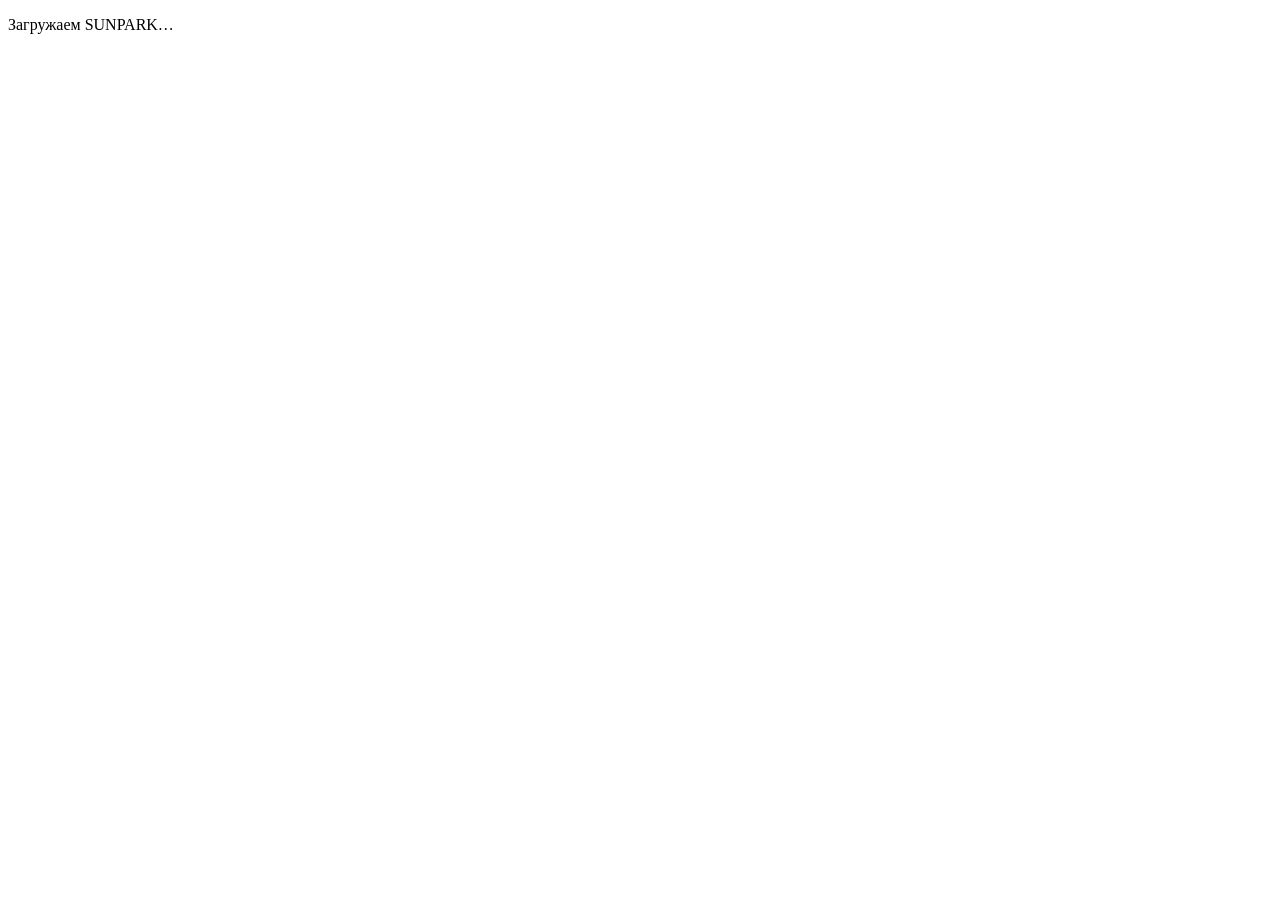
==== ui/app/index.html @ 121c4280 "Simplify Sunpark navigation and fix legacy inbox loading" ====
<!doctype html>
<html lang="ru"><head><meta charset="utf-8"><meta name="viewport" content="width=device-width,initial-scale=1,viewport-fit=cover"><meta name="color-scheme" content="light dark"><title>Sunpark</title><link rel="stylesheet" href="/app/style.css"><script src="https://telegram.org/js/telegram-web-app.js"></script><script src="/app/app.js" defer></script></head>
<body>
<p id="status" class="status app-status" role="status" aria-live="polite">Загружаем SUNPARK…</p>
<main id="app-shell" class="app-shell" hidden>
<nav id="view-back" class="view-back" aria-label="Возврат" hidden><button id="native-back" class="back-link" type="button"><span class="icon" data-icon="arrow-left" aria-hidden="true"></span><span id="view-back-label">Назад</span></button></nav>
<section id="home-view" class="home-view">
<div class="complex-intro"><img class="complex-leaf" src="__HERO_DATA_URL__" alt="" aria-hidden="true"><h1>Sunpark</h1><p>Четыре направления отдыха<br>на Суздальском озере</p></div>
<section class="home-services" aria-labelledby="home-services-title"><h2 id="home-services-title">Выберите направление</h2><div id="home-services" class="direction-grid"></div></section>
</section>
<section id="service-view" class="service-view" hidden></section>
<section id="menu-view" hidden>
<button id="back-to-sections" class="back-link menu-back" type="button"><span class="icon" data-icon="arrow-left" aria-hidden="true"></span><span id="menu-back-label">К ресторану</span></button>
<label id="menu-search" class="search"><span class="icon" data-icon="magnifying-glass" aria-hidden="true"></span><input id="search" type="search" placeholder="Найти блюдо или напиток" autocomplete="off" aria-label="Поиск по меню"></label>
<section id="menu-hub"><h2 class="page-title">Меню ресторана</h2><nav id="groups" class="group-tabs" aria-label="Части меню"></nav><p class="catalog-hint">Выберите раздел</p><nav id="categories" class="category-grid" aria-label="Разделы меню"></nav></section>
<section id="catalog-view" hidden><h2 id="section-title" class="page-title"><span>Меню</span></h2><p id="catalog-hint" class="catalog-hint">Нажмите на блюдо, чтобы посмотреть состав</p><div id="items" class="items"></div><p id="category-footer" class="category-footer"></p></section>
</section>
      <section id="cart-view" aria-labelledby="cart-title" hidden>
        <button id="cart-back" class="back-link" type="button"><span class="icon" data-icon="arrow-left" aria-hidden="true"></span>К меню</button>
        <h2 id="cart-title" class="ruled-title"><span>Ваша корзина</span></h2>
        <div id="cart-summary" class="cart-summary"><span id="cart-count"></span><strong id="cart-total"></strong></div>
        <p id="cart-empty" class="status" hidden>Корзина пока пуста. Выберите блюдо в меню и нажмите «Добавить в корзину».</p>
        <p id="cart-hint" class="catalog-hint">Нажмите на позицию, чтобы изменить количество или удалить её.</p>
        <div id="cart-items" class="cart-items"></div>
        <p id="cart-price-note" class="catalog-hint" hidden></p>
        <p class="catalog-hint cart-order-note">Для заказа покажите корзину официанту.</p>
        <button id="cart-clear" class="secondary-button" type="button">Очистить корзину</button>
        <div id="cart-clear-confirm" class="clear-confirm" hidden>
          <p>Удалить все выбранные позиции?</p>
          <div class="confirm-actions"><button id="cart-clear-yes" class="secondary-button" type="button">Да, очистить</button><button id="cart-clear-no" class="secondary-button" type="button">Отмена</button></div>
        </div>
      </section>

<section id="native-view" class="native-view" aria-live="polite" hidden><div id="native-content"></div></section>
<section id="flow-view" hidden><button id="flow-back" class="back-link"><span class="icon" data-icon="arrow-left" aria-hidden="true"></span>На главную</button><div id="flow-cards" class="flow-cards"></div><form id="flow-form" class="flow-form" hidden><label id="flow-label" for="flow-input"></label><p id="flow-progress" class="catalog-hint"></p><input id="flow-input" autocomplete="off"><textarea id="flow-textarea" rows="4" hidden></textarea><button id="flow-submit" class="primary-button" type="submit">Продолжить</button></form></section>
<section id="inbox-view" hidden><h2 class="page-title">Сообщения</h2><div id="inbox-scope" class="group-tabs"><button data-scope="guest" aria-pressed="true">Мои обращения</button><button data-scope="staff" aria-pressed="false">Заявки гостей</button></div><div id="inbox-list"></div><button id="inbox-reload" class="secondary-button">Обновить список</button></section>
<section id="chat-view" class="chat-view" hidden><div class="chat-heading"><button id="chat-back" class="icon-button" aria-label="К сообщениям"><span class="icon" data-icon="arrow-left" aria-hidden="true"></span></button><div><h2 id="chat-title" class="page-title"></h2><p id="chat-subtitle"></p></div></div><details id="chat-details"><summary id="chat-summary"></summary><div id="chat-details-body"></div></details><p id="chat-status" hidden></p><div id="chat-actions" class="chat-actions"></div><div id="chat-log" class="chat-log" role="log" aria-label="История переписки" aria-live="polite"></div><button id="chat-new" class="chat-new" type="button" hidden>Новые сообщения</button><p id="chat-readonly" class="catalog-hint" hidden></p><form id="chat-form" class="chat-form"><div id="chat-attachment" class="attachment-chip" hidden></div><div class="chat-compose"><button id="attach-button" class="icon-button" type="button" aria-label="Прикрепить фото или PDF"><span class="icon" data-icon="paperclip" aria-hidden="true"></span></button><textarea id="chat-input" placeholder="Сообщение…" rows="1" maxlength="3500" aria-label="Текст сообщения"></textarea><button id="chat-send" class="icon-button" type="submit" aria-label="Отправить сообщение"><span class="icon" data-icon="paper-plane-tilt" aria-hidden="true"></span></button></div><input id="chat-file" type="file" accept="image/jpeg,image/png,application/pdf" hidden></form></section>
<section id="more-view" hidden><h2 class="page-title">Управление</h2><div id="more-actions"></div></section>
</main>
<nav id="app-nav" class="app-nav" aria-label="Главная навигация" hidden><button data-view="home" aria-current="page"><span class="icon" data-icon="house" aria-hidden="true"></span><span>Главная</span></button><button data-view="inbox"><span class="icon" data-icon="chat-circle" aria-hidden="true"></span><span>Сообщения</span></button></nav>
<button id="cart-launcher" class="cart-launcher" hidden><span><span class="icon" data-icon="shopping-bag" aria-hidden="true"></span>Корзина <span id="cart-badge" class="cart-badge" hidden></span></span><strong id="cart-launcher-total">0 ₽</strong></button><div id="cart-toast" class="cart-toast" role="status" aria-live="polite" hidden></div>
  <dialog id="picker-dialog" class="picker-dialog" aria-labelledby="picker-title"><div id="picker-content"></div></dialog>
  <dialog id="dish-dialog" aria-labelledby="dish-name">
    <button id="close-dialog" class="close-dialog" type="button" aria-label="Закрыть состав"><span class="icon" data-icon="x" aria-hidden="true"></span></button>
    <p id="dish-section" class="dish-section"></p>
    <h2 id="dish-name"></h2>
    <p id="dish-price" class="dish-price"></p>
    <fieldset id="dish-options" class="dish-options" hidden><legend>Выберите вариант</legend><div id="dish-option-list"></div></fieldset>
    <div class="detail-rule"></div>
    <h3>Состав и подача</h3>
    <p id="dish-description" class="dish-description"></p>
    <p id="dish-footer" class="dish-footer"></p>
    <div id="dish-quantity" class="dish-quantity" hidden><span>Количество</span><div class="quantity-controls"><button id="quantity-minus" type="button" aria-label="Уменьшить количество">−</button><output id="quantity-value" aria-live="polite">1</output><button id="quantity-plus" type="button" aria-label="Увеличить количество">+</button></div></div>
    <button id="dish-add" class="primary-button" type="button">Добавить в корзину</button>
    <button id="dish-remove" class="secondary-button" type="button" hidden>Удалить из корзины</button>
    <button id="back-to-menu" class="text-button" type="button">Вернуться к меню</button>
  </dialog>
</body></html>
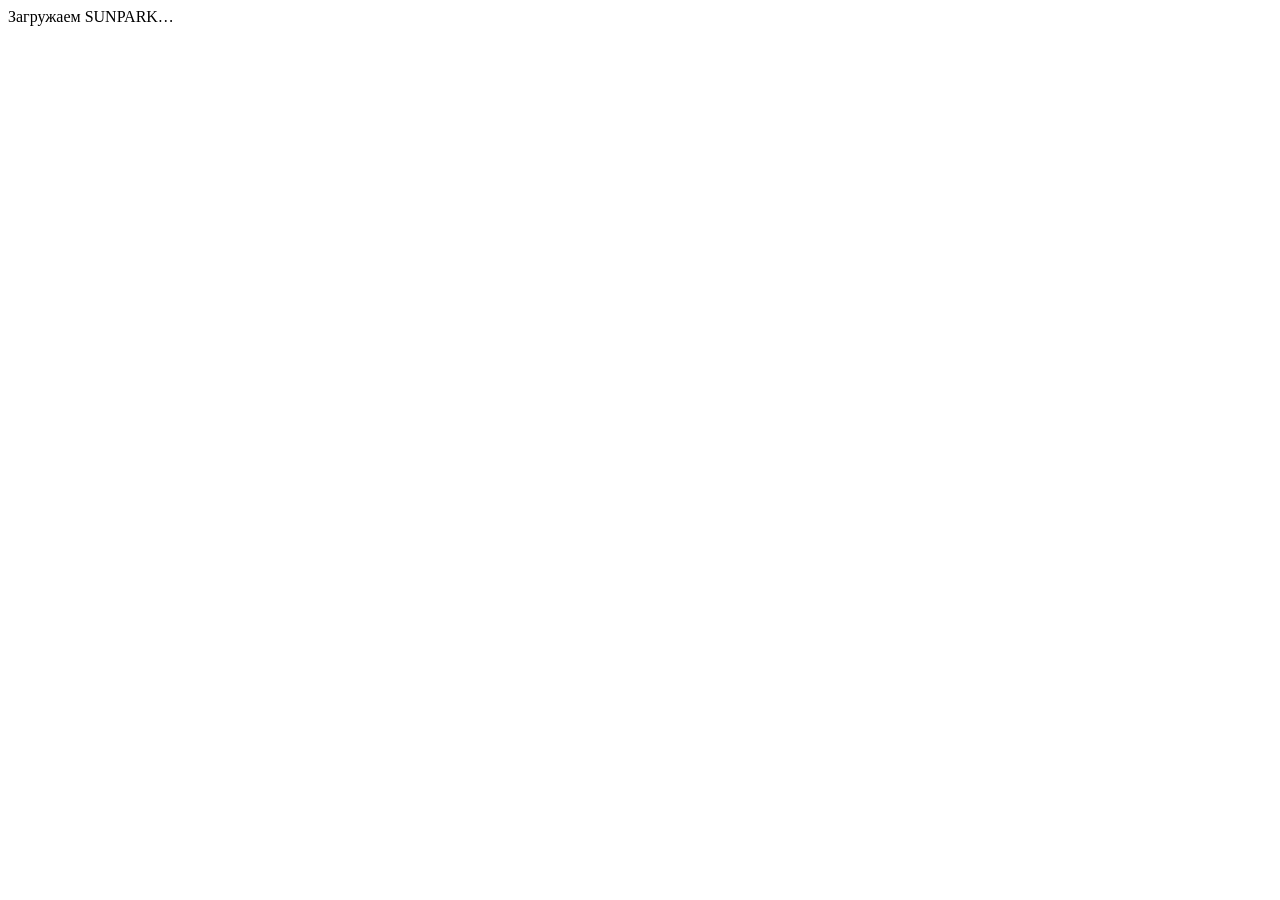
==== commit af159a5e: "Redesign restaurant actions and keep long-open Mini App sessions working" ====
--- a/ui/app/index.html
+++ b/ui/app/index.html
@@ -1,7 +1,7 @@
 <!doctype html>
 <html lang="ru"><head><meta charset="utf-8"><meta name="viewport" content="width=device-width,initial-scale=1,viewport-fit=cover"><meta name="color-scheme" content="light dark"><title>Sunpark</title><link rel="stylesheet" href="/app/style.css"><script src="https://telegram.org/js/telegram-web-app.js"></script><script src="/app/app.js" defer></script></head>
 <body>
-<p id="status" class="status app-status" role="status" aria-live="polite">Загружаем SUNPARK…</p>
+<div id="status" class="status app-status" role="status" aria-live="polite">Загружаем SUNPARK…</div>
 <main id="app-shell" class="app-shell" hidden>
 <nav id="view-back" class="view-back" aria-label="Возврат" hidden><button id="native-back" class="back-link" type="button"><span class="icon" data-icon="arrow-left" aria-hidden="true"></span><span id="view-back-label">Назад</span></button></nav>
 <section id="home-view" class="home-view">
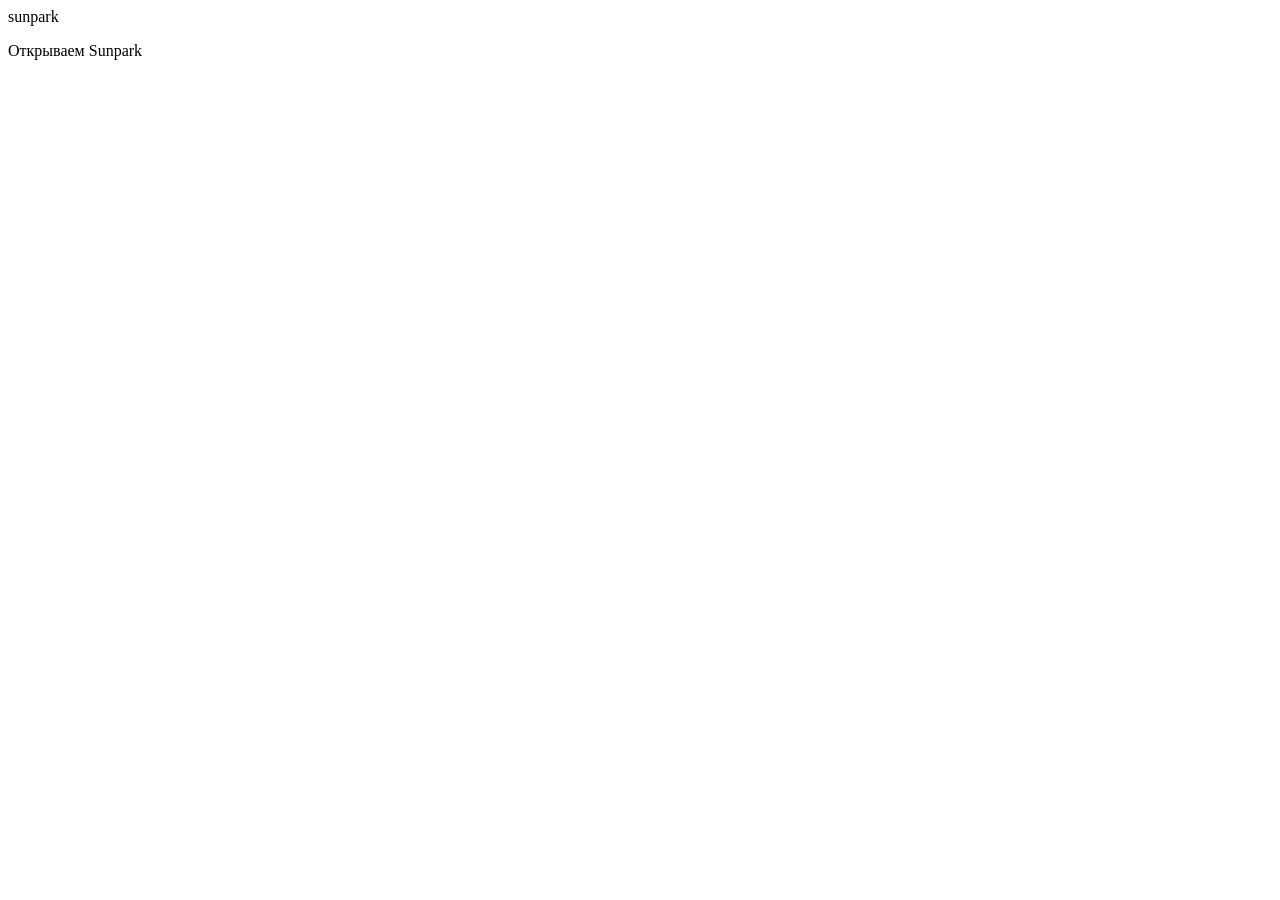
==== commit e6b6722f: "Restore the original header art and add branded request loading states" ====
--- a/ui/app/index.html
+++ b/ui/app/index.html
@@ -1,30 +1,33 @@
 <!doctype html>
-<html lang="ru"><head><meta charset="utf-8"><meta name="viewport" content="width=device-width,initial-scale=1,viewport-fit=cover"><meta name="color-scheme" content="light dark"><title>Sunpark</title><link rel="stylesheet" href="/app/style.css"><script src="https://telegram.org/js/telegram-web-app.js"></script><script src="/app/app.js" defer></script></head>
+<html lang="ru"><head><meta charset="utf-8"><meta name="viewport" content="width=device-width,initial-scale=1,viewport-fit=cover"><meta name="color-scheme" content="light dark"><title>Sunpark</title><link rel="stylesheet" href="/app/style.css"><script src="https://telegram.org/js/telegram-web-app.js" defer></script><script src="/app/app.js" defer></script></head>
 <body>
-<div id="status" class="status app-status" role="status" aria-live="polite">Загружаем SUNPARK…</div>
+<div id="status" class="status app-status" role="status" aria-live="polite" aria-busy="true" data-loading="boot"><div class="boot-loader"><span class="loading-brand" aria-hidden="true">sunpark</span><span class="icon loading-wave" data-icon="waves" aria-hidden="true"></span><p class="loading-label">Открываем Sunpark</p></div></div>
 <main id="app-shell" class="app-shell" hidden>
 <nav id="view-back" class="view-back" aria-label="Возврат" hidden><button id="native-back" class="back-link" type="button"><span class="icon" data-icon="arrow-left" aria-hidden="true"></span><span id="view-back-label">Назад</span></button></nav>
 <section id="home-view" class="home-view">
-<div class="complex-intro"><img class="complex-leaf" src="__HERO_DATA_URL__" alt="" aria-hidden="true"><h1>Sunpark</h1><p>Четыре направления отдыха<br>на Суздальском озере</p></div>
-<section class="home-services" aria-labelledby="home-services-title"><h2 id="home-services-title">Выберите направление</h2><div id="home-services" class="direction-grid"></div></section>
+<div class="complex-intro"><img class="complex-leaf" src="__HERO_DATA_URL__" alt="" aria-hidden="true"><h1>sunpark</h1><p>Отдых на Суздальском озере</p></div>
+<section class="home-services" aria-labelledby="home-services-title"><h2 id="home-services-title">Выберите свой отдых</h2><div id="home-services" class="direction-grid"></div></section>
+<footer id="home-location" class="home-location"></footer>
 </section>
 <section id="service-view" class="service-view" hidden></section>
 <section id="menu-view" hidden>
 <button id="back-to-sections" class="back-link menu-back" type="button"><span class="icon" data-icon="arrow-left" aria-hidden="true"></span><span id="menu-back-label">К ресторану</span></button>
+<section id="menu-hub"><h2 class="page-title">Меню ресторана</h2>
 <label id="menu-search" class="search"><span class="icon" data-icon="magnifying-glass" aria-hidden="true"></span><input id="search" type="search" placeholder="Найти блюдо или напиток" autocomplete="off" aria-label="Поиск по меню"></label>
-<section id="menu-hub"><h2 class="page-title">Меню ресторана</h2><nav id="groups" class="group-tabs" aria-label="Части меню"></nav><p class="catalog-hint">Выберите раздел</p><nav id="categories" class="category-grid" aria-label="Разделы меню"></nav></section>
-<section id="catalog-view" hidden><h2 id="section-title" class="page-title"><span>Меню</span></h2><p id="catalog-hint" class="catalog-hint">Нажмите на блюдо, чтобы посмотреть состав</p><div id="items" class="items"></div><p id="category-footer" class="category-footer"></p></section>
+<nav id="groups" class="group-tabs" aria-label="Части меню"></nav><nav id="categories" class="category-rail" aria-label="Разделы меню"></nav>
+<section id="catalog-view"><h3 id="section-title" class="page-title"><span>Меню</span></h3><p id="catalog-hint" class="catalog-hint" hidden></p><div id="items" class="items"></div><p id="category-footer" class="category-footer"></p></section></section>
 </section>
       <section id="cart-view" aria-labelledby="cart-title" hidden>
         <button id="cart-back" class="back-link" type="button"><span class="icon" data-icon="arrow-left" aria-hidden="true"></span>К меню</button>
-        <h2 id="cart-title" class="ruled-title"><span>Ваша корзина</span></h2>
+        <h2 id="cart-title" class="ruled-title" tabindex="-1"><span>Ваш предзаказ</span></h2>
         <div id="cart-summary" class="cart-summary"><span id="cart-count"></span><strong id="cart-total"></strong></div>
-        <p id="cart-empty" class="status" hidden>Корзина пока пуста. Выберите блюдо в меню и нажмите «Добавить в корзину».</p>
-        <p id="cart-hint" class="catalog-hint">Нажмите на позицию, чтобы изменить количество или удалить её.</p>
+        <p id="cart-empty" class="status" hidden>Пока ничего не выбрано. Добавьте блюда из меню.</p>
+        <p id="cart-hint" class="catalog-hint">Блюда оплачиваются при оформлении</p>
         <div id="cart-items" class="cart-items"></div>
         <p id="cart-price-note" class="catalog-hint" hidden></p>
-        <p class="catalog-hint cart-order-note">Для заказа покажите корзину официанту.</p>
-        <button id="cart-clear" class="secondary-button" type="button">Очистить корзину</button>
+        <p class="catalog-hint cart-order-note">После оплаты появится QR. Стол назначит официант при посадке.</p>
+        <button id="preorder-checkout" class="primary-button" type="button">Указать время прихода</button>
+        <button id="cart-clear" class="secondary-button" type="button">Очистить список</button>
         <div id="cart-clear-confirm" class="clear-confirm" hidden>
           <p>Удалить все выбранные позиции?</p>
           <div class="confirm-actions"><button id="cart-clear-yes" class="secondary-button" type="button">Да, очистить</button><button id="cart-clear-no" class="secondary-button" type="button">Отмена</button></div>
@@ -36,8 +39,9 @@
 <section id="inbox-view" hidden><h2 class="page-title">Сообщения</h2><div id="inbox-scope" class="group-tabs"><button data-scope="guest" aria-pressed="true">Мои обращения</button><button data-scope="staff" aria-pressed="false">Заявки гостей</button></div><div id="inbox-list"></div><button id="inbox-reload" class="secondary-button">Обновить список</button></section>
 <section id="chat-view" class="chat-view" hidden><div class="chat-heading"><button id="chat-back" class="icon-button" aria-label="К сообщениям"><span class="icon" data-icon="arrow-left" aria-hidden="true"></span></button><div><h2 id="chat-title" class="page-title"></h2><p id="chat-subtitle"></p></div></div><details id="chat-details"><summary id="chat-summary"></summary><div id="chat-details-body"></div></details><p id="chat-status" hidden></p><div id="chat-actions" class="chat-actions"></div><div id="chat-log" class="chat-log" role="log" aria-label="История переписки" aria-live="polite"></div><button id="chat-new" class="chat-new" type="button" hidden>Новые сообщения</button><p id="chat-readonly" class="catalog-hint" hidden></p><form id="chat-form" class="chat-form"><div id="chat-attachment" class="attachment-chip" hidden></div><div class="chat-compose"><button id="attach-button" class="icon-button" type="button" aria-label="Прикрепить фото или PDF"><span class="icon" data-icon="paperclip" aria-hidden="true"></span></button><textarea id="chat-input" placeholder="Сообщение…" rows="1" maxlength="3500" aria-label="Текст сообщения"></textarea><button id="chat-send" class="icon-button" type="submit" aria-label="Отправить сообщение"><span class="icon" data-icon="paper-plane-tilt" aria-hidden="true"></span></button></div><input id="chat-file" type="file" accept="image/jpeg,image/png,application/pdf" hidden></form></section>
 <section id="more-view" hidden><h2 class="page-title">Управление</h2><div id="more-actions"></div></section>
+<section id="concept-view" class="concept-view" hidden><button id="concept-back" class="back-link" type="button"><span class="icon" data-icon="arrow-left" aria-hidden="true"></span>Назад</button><div id="concept-content" aria-live="polite"></div></section>
 </main>
-<nav id="app-nav" class="app-nav" aria-label="Главная навигация" hidden><button data-view="home" aria-current="page"><span class="icon" data-icon="house" aria-hidden="true"></span><span>Главная</span></button><button data-view="inbox"><span class="icon" data-icon="chat-circle" aria-hidden="true"></span><span>Сообщения</span></button></nav>
+<nav id="app-nav" class="app-nav" aria-label="Главная навигация" hidden><button data-view="home" aria-current="page"><span class="icon" data-icon="house" aria-hidden="true"></span><span>Главная</span></button><button data-view="plans"><span class="icon" data-icon="calendar-blank" aria-hidden="true"></span><span>Мои планы</span></button><button data-view="inbox"><span class="icon" data-icon="chat-circle" aria-hidden="true"></span><span>Сообщения</span></button></nav>
 <button id="cart-launcher" class="cart-launcher" hidden><span><span class="icon" data-icon="shopping-bag" aria-hidden="true"></span>Корзина <span id="cart-badge" class="cart-badge" hidden></span></span><strong id="cart-launcher-total">0 ₽</strong></button><div id="cart-toast" class="cart-toast" role="status" aria-live="polite" hidden></div>
   <dialog id="picker-dialog" class="picker-dialog" aria-labelledby="picker-title"><div id="picker-content"></div></dialog>
   <dialog id="dish-dialog" aria-labelledby="dish-name">
@@ -51,8 +55,7 @@
     <p id="dish-description" class="dish-description"></p>
     <p id="dish-footer" class="dish-footer"></p>
     <div id="dish-quantity" class="dish-quantity" hidden><span>Количество</span><div class="quantity-controls"><button id="quantity-minus" type="button" aria-label="Уменьшить количество">−</button><output id="quantity-value" aria-live="polite">1</output><button id="quantity-plus" type="button" aria-label="Увеличить количество">+</button></div></div>
-    <button id="dish-add" class="primary-button" type="button">Добавить в корзину</button>
-    <button id="dish-remove" class="secondary-button" type="button" hidden>Удалить из корзины</button>
-    <button id="back-to-menu" class="text-button" type="button">Вернуться к меню</button>
+    <button id="dish-add" class="primary-button" type="button">Добавить в список</button>
+    <button id="dish-remove" class="secondary-button" type="button" hidden>Удалить из списка</button>
   </dialog>
 </body></html>
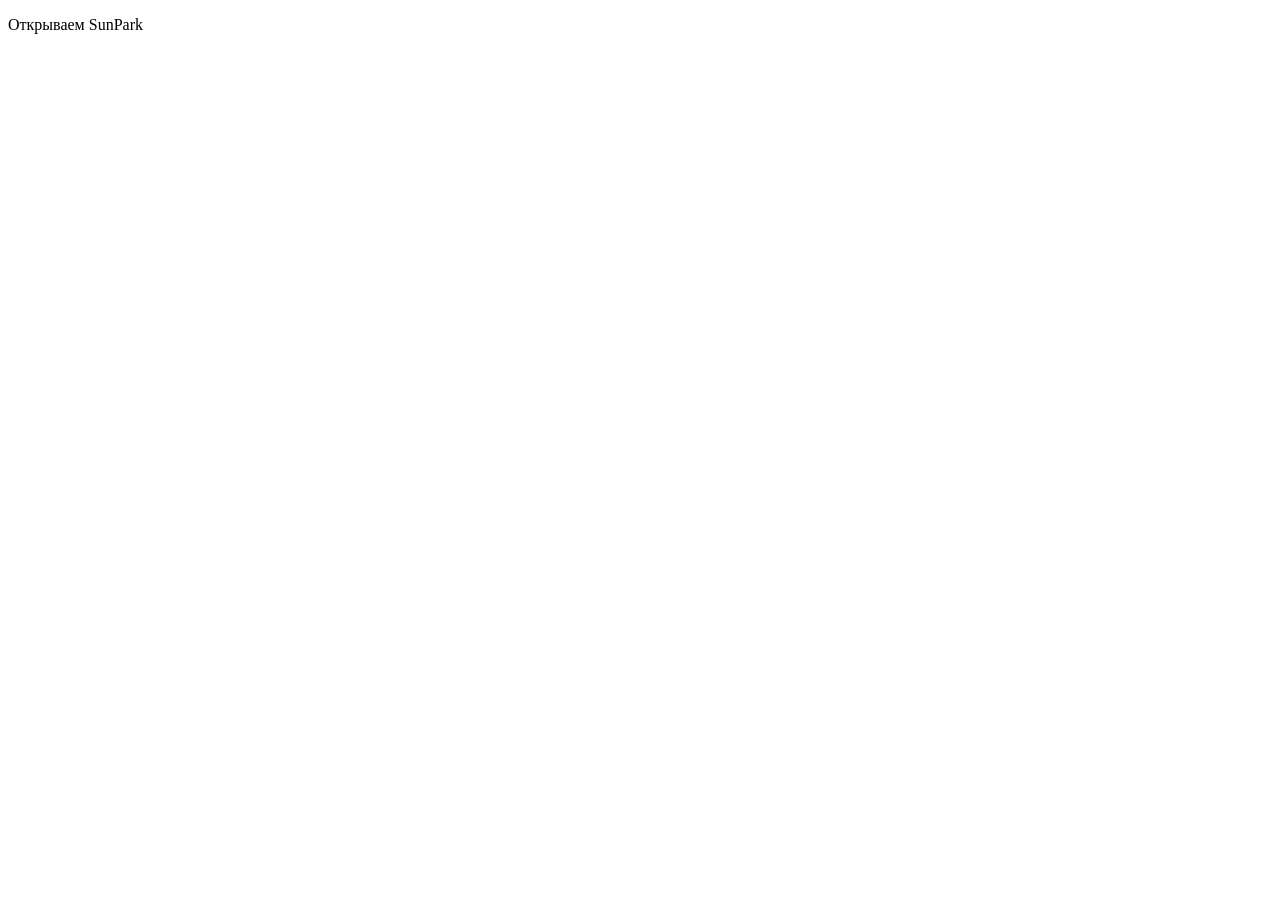
==== commit b86715f9: "Add shared cart quantity controls and SunPark branding" ====
--- a/ui/app/index.html
+++ b/ui/app/index.html
@@ -1,11 +1,11 @@
 <!doctype html>
-<html lang="ru"><head><meta charset="utf-8"><meta name="viewport" content="width=device-width,initial-scale=1,viewport-fit=cover"><meta name="color-scheme" content="light dark"><title>Sunpark</title><link rel="stylesheet" href="/app/style.css"><script src="https://telegram.org/js/telegram-web-app.js" defer></script><script src="/app/app.js" defer></script></head>
+<html lang="ru"><head><meta charset="utf-8"><meta name="viewport" content="width=device-width,initial-scale=1,viewport-fit=cover"><meta name="color-scheme" content="light dark"><title>SunPark</title><link rel="icon" href="/app/logo.svg" type="image/svg+xml"><link rel="stylesheet" href="/app/style.css"><script src="https://telegram.org/js/telegram-web-app.js" defer></script><script src="/app/app.js" defer></script></head>
 <body>
-<div id="status" class="status app-status" role="status" aria-live="polite" aria-busy="true" data-loading="boot"><div class="boot-loader"><span class="loading-brand" aria-hidden="true">sunpark</span><span class="icon loading-wave" data-icon="waves" aria-hidden="true"></span><p class="loading-label">Открываем Sunpark</p></div></div>
+<div id="status" class="status app-status" role="status" aria-live="polite" aria-busy="true" data-loading="boot"><div class="boot-loader"><span class="loading-brand" aria-label="SunPark"><span class="brand-wordmark" aria-hidden="true"></span></span><span class="icon loading-wave" data-icon="waves" aria-hidden="true"></span><p class="loading-label">Открываем SunPark</p></div></div>
 <main id="app-shell" class="app-shell" hidden>
 <nav id="view-back" class="view-back" aria-label="Возврат" hidden><button id="native-back" class="back-link" type="button"><span class="icon" data-icon="arrow-left" aria-hidden="true"></span><span id="view-back-label">Назад</span></button></nav>
 <section id="home-view" class="home-view">
-<div class="complex-intro"><img class="complex-leaf" src="__HERO_DATA_URL__" alt="" aria-hidden="true"><h1>sunpark</h1><p>Отдых на Суздальском озере</p></div>
+<div class="complex-intro"><span class="complex-decoration" aria-hidden="true"><img class="complex-leaf" src="__HERO_DATA_URL__" alt=""></span><h1 aria-label="SunPark"><span class="brand-wordmark" aria-hidden="true"></span></h1><p>Отдых на Суздальском озере</p></div>
 <section class="home-services" aria-labelledby="home-services-title"><h2 id="home-services-title">Выберите свой отдых</h2><div id="home-services" class="direction-grid"></div></section>
 <footer id="home-location" class="home-location"></footer>
 </section>
@@ -54,8 +54,8 @@
     <h3>Состав и подача</h3>
     <p id="dish-description" class="dish-description"></p>
     <p id="dish-footer" class="dish-footer"></p>
-    <div id="dish-quantity" class="dish-quantity" hidden><span>Количество</span><div class="quantity-controls"><button id="quantity-minus" type="button" aria-label="Уменьшить количество">−</button><output id="quantity-value" aria-live="polite">1</output><button id="quantity-plus" type="button" aria-label="Увеличить количество">+</button></div></div>
-    <button id="dish-add" class="primary-button" type="button">Добавить в список</button>
-    <button id="dish-remove" class="secondary-button" type="button" hidden>Удалить из списка</button>
+    <div id="dish-quantity" class="dish-quantity" hidden><span>В корзине</span><div class="quantity-controls"><button id="quantity-minus" type="button" aria-label="Уменьшить количество">−</button><output id="quantity-value" aria-live="polite">1</output><button id="quantity-plus" type="button" aria-label="Увеличить количество">+</button></div></div>
+    <button id="dish-add" class="primary-button" type="button">Добавить в корзину</button>
+    <button id="dish-remove" class="secondary-button" type="button" hidden>Удалить из корзины</button>
   </dialog>
 </body></html>
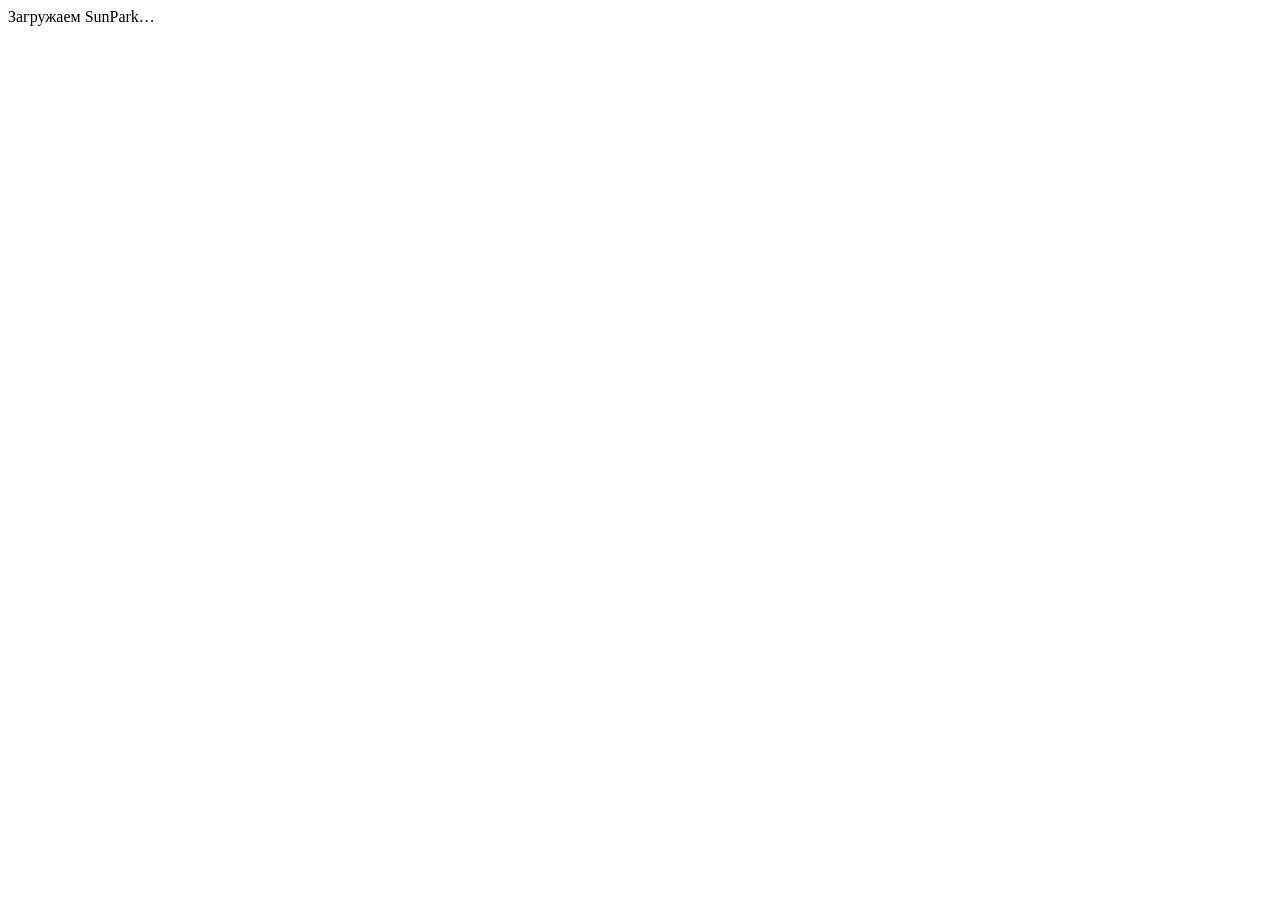
==== commit 51d4f08d: "Add cart quantity controls and consistent SunPark identity" ====
--- a/ui/app/index.html
+++ b/ui/app/index.html
@@ -1,12 +1,12 @@
 <!doctype html>
-<html lang="ru"><head><meta charset="utf-8"><meta name="viewport" content="width=device-width,initial-scale=1,viewport-fit=cover"><meta name="color-scheme" content="light dark"><title>SunPark</title><link rel="icon" href="/app/logo.svg" type="image/svg+xml"><link rel="stylesheet" href="/app/style.css"><script src="https://telegram.org/js/telegram-web-app.js" defer></script><script src="/app/app.js" defer></script></head>
+<html lang="ru"><head><meta charset="utf-8"><meta name="viewport" content="width=device-width,initial-scale=1,viewport-fit=cover"><meta name="color-scheme" content="light dark"><title>SunPark</title><link rel="icon" href="/app/logo.svg" type="image/svg+xml"><link rel="stylesheet" href="/app/style.css"><script src="https://telegram.org/js/telegram-web-app.js"></script><script src="/app/app.js" defer></script></head>
 <body>
-<div id="status" class="status app-status" role="status" aria-live="polite" aria-busy="true" data-loading="boot"><div class="boot-loader"><span class="loading-brand" aria-label="SunPark"><span class="brand-wordmark" aria-hidden="true"></span></span><span class="icon loading-wave" data-icon="waves" aria-hidden="true"></span><p class="loading-label">Открываем SunPark</p></div></div>
+<div id="status" class="status app-status" role="status" aria-live="polite"><span class="loading-brand" aria-label="SunPark"><span class="brand-wordmark" aria-hidden="true"></span></span>Загружаем SunPark…</div>
 <main id="app-shell" class="app-shell" hidden>
 <nav id="view-back" class="view-back" aria-label="Возврат" hidden><button id="native-back" class="back-link" type="button"><span class="icon" data-icon="arrow-left" aria-hidden="true"></span><span id="view-back-label">Назад</span></button></nav>
 <section id="home-view" class="home-view">
-<div class="complex-intro"><span class="complex-decoration" aria-hidden="true"><img class="complex-leaf" src="__HERO_DATA_URL__" alt=""></span><h1 aria-label="SunPark"><span class="brand-wordmark" aria-hidden="true"></span></h1><p>Отдых на Суздальском озере</p></div>
-<section class="home-services" aria-labelledby="home-services-title"><h2 id="home-services-title">Выберите свой отдых</h2><div id="home-services" class="direction-grid"></div></section>
+<div class="complex-intro"><img class="complex-leaf" src="__HERO_DATA_URL__" alt="" aria-hidden="true"><h1 aria-label="SunPark"><span class="brand-wordmark" aria-hidden="true"></span></h1><p>Четыре направления отдыха<br>на Суздальском озере</p></div>
+<section class="home-services" aria-labelledby="home-services-title"><h2 id="home-services-title">Выберите направление</h2><div id="home-services" class="direction-grid"></div></section>
 <footer id="home-location" class="home-location"></footer>
 </section>
 <section id="service-view" class="service-view" hidden></section>
@@ -19,14 +19,13 @@
 </section>
       <section id="cart-view" aria-labelledby="cart-title" hidden>
         <button id="cart-back" class="back-link" type="button"><span class="icon" data-icon="arrow-left" aria-hidden="true"></span>К меню</button>
-        <h2 id="cart-title" class="ruled-title" tabindex="-1"><span>Ваш предзаказ</span></h2>
+        <h2 id="cart-title" class="ruled-title" tabindex="-1"><span>Мой выбор</span></h2>
         <div id="cart-summary" class="cart-summary"><span id="cart-count"></span><strong id="cart-total"></strong></div>
         <p id="cart-empty" class="status" hidden>Пока ничего не выбрано. Добавьте блюда из меню.</p>
-        <p id="cart-hint" class="catalog-hint">Блюда оплачиваются при оформлении</p>
+        <p id="cart-hint" class="catalog-hint">Список для официанта</p>
         <div id="cart-items" class="cart-items"></div>
         <p id="cart-price-note" class="catalog-hint" hidden></p>
-        <p class="catalog-hint cart-order-note">После оплаты появится QR. Стол назначит официант при посадке.</p>
-        <button id="preorder-checkout" class="primary-button" type="button">Указать время прихода</button>
+        <p class="catalog-hint cart-order-note">Чтобы сделать заказ, покажите этот список официанту.</p>
         <button id="cart-clear" class="secondary-button" type="button">Очистить список</button>
         <div id="cart-clear-confirm" class="clear-confirm" hidden>
           <p>Удалить все выбранные позиции?</p>
@@ -39,10 +38,9 @@
 <section id="inbox-view" hidden><h2 class="page-title">Сообщения</h2><div id="inbox-scope" class="group-tabs"><button data-scope="guest" aria-pressed="true">Мои обращения</button><button data-scope="staff" aria-pressed="false">Заявки гостей</button></div><div id="inbox-list"></div><button id="inbox-reload" class="secondary-button">Обновить список</button></section>
 <section id="chat-view" class="chat-view" hidden><div class="chat-heading"><button id="chat-back" class="icon-button" aria-label="К сообщениям"><span class="icon" data-icon="arrow-left" aria-hidden="true"></span></button><div><h2 id="chat-title" class="page-title"></h2><p id="chat-subtitle"></p></div></div><details id="chat-details"><summary id="chat-summary"></summary><div id="chat-details-body"></div></details><p id="chat-status" hidden></p><div id="chat-actions" class="chat-actions"></div><div id="chat-log" class="chat-log" role="log" aria-label="История переписки" aria-live="polite"></div><button id="chat-new" class="chat-new" type="button" hidden>Новые сообщения</button><p id="chat-readonly" class="catalog-hint" hidden></p><form id="chat-form" class="chat-form"><div id="chat-attachment" class="attachment-chip" hidden></div><div class="chat-compose"><button id="attach-button" class="icon-button" type="button" aria-label="Прикрепить фото или PDF"><span class="icon" data-icon="paperclip" aria-hidden="true"></span></button><textarea id="chat-input" placeholder="Сообщение…" rows="1" maxlength="3500" aria-label="Текст сообщения"></textarea><button id="chat-send" class="icon-button" type="submit" aria-label="Отправить сообщение"><span class="icon" data-icon="paper-plane-tilt" aria-hidden="true"></span></button></div><input id="chat-file" type="file" accept="image/jpeg,image/png,application/pdf" hidden></form></section>
 <section id="more-view" hidden><h2 class="page-title">Управление</h2><div id="more-actions"></div></section>
-<section id="concept-view" class="concept-view" hidden><button id="concept-back" class="back-link" type="button"><span class="icon" data-icon="arrow-left" aria-hidden="true"></span>Назад</button><div id="concept-content" aria-live="polite"></div></section>
 </main>
-<nav id="app-nav" class="app-nav" aria-label="Главная навигация" hidden><button data-view="home" aria-current="page"><span class="icon" data-icon="house" aria-hidden="true"></span><span>Главная</span></button><button data-view="plans"><span class="icon" data-icon="calendar-blank" aria-hidden="true"></span><span>Мои планы</span></button><button data-view="inbox"><span class="icon" data-icon="chat-circle" aria-hidden="true"></span><span>Сообщения</span></button></nav>
-<button id="cart-launcher" class="cart-launcher" hidden><span><span class="icon" data-icon="shopping-bag" aria-hidden="true"></span>Корзина <span id="cart-badge" class="cart-badge" hidden></span></span><strong id="cart-launcher-total">0 ₽</strong></button><div id="cart-toast" class="cart-toast" role="status" aria-live="polite" hidden></div>
+<nav id="app-nav" class="app-nav" aria-label="Главная навигация" hidden><button data-view="home" aria-current="page"><span class="icon" data-icon="house" aria-hidden="true"></span><span>Главная</span></button><button data-view="inbox"><span class="icon" data-icon="chat-circle" aria-hidden="true"></span><span>Сообщения</span></button></nav>
+<button id="cart-launcher" class="cart-launcher" hidden><span><span class="icon" data-icon="shopping-bag" aria-hidden="true"></span>Мой выбор <span id="cart-badge" class="cart-badge" hidden></span></span><strong id="cart-launcher-total">0 ₽</strong></button><div id="cart-toast" class="cart-toast" role="status" aria-live="polite" hidden></div>
   <dialog id="picker-dialog" class="picker-dialog" aria-labelledby="picker-title"><div id="picker-content"></div></dialog>
   <dialog id="dish-dialog" aria-labelledby="dish-name">
     <button id="close-dialog" class="close-dialog" type="button" aria-label="Закрыть состав"><span class="icon" data-icon="x" aria-hidden="true"></span></button>
